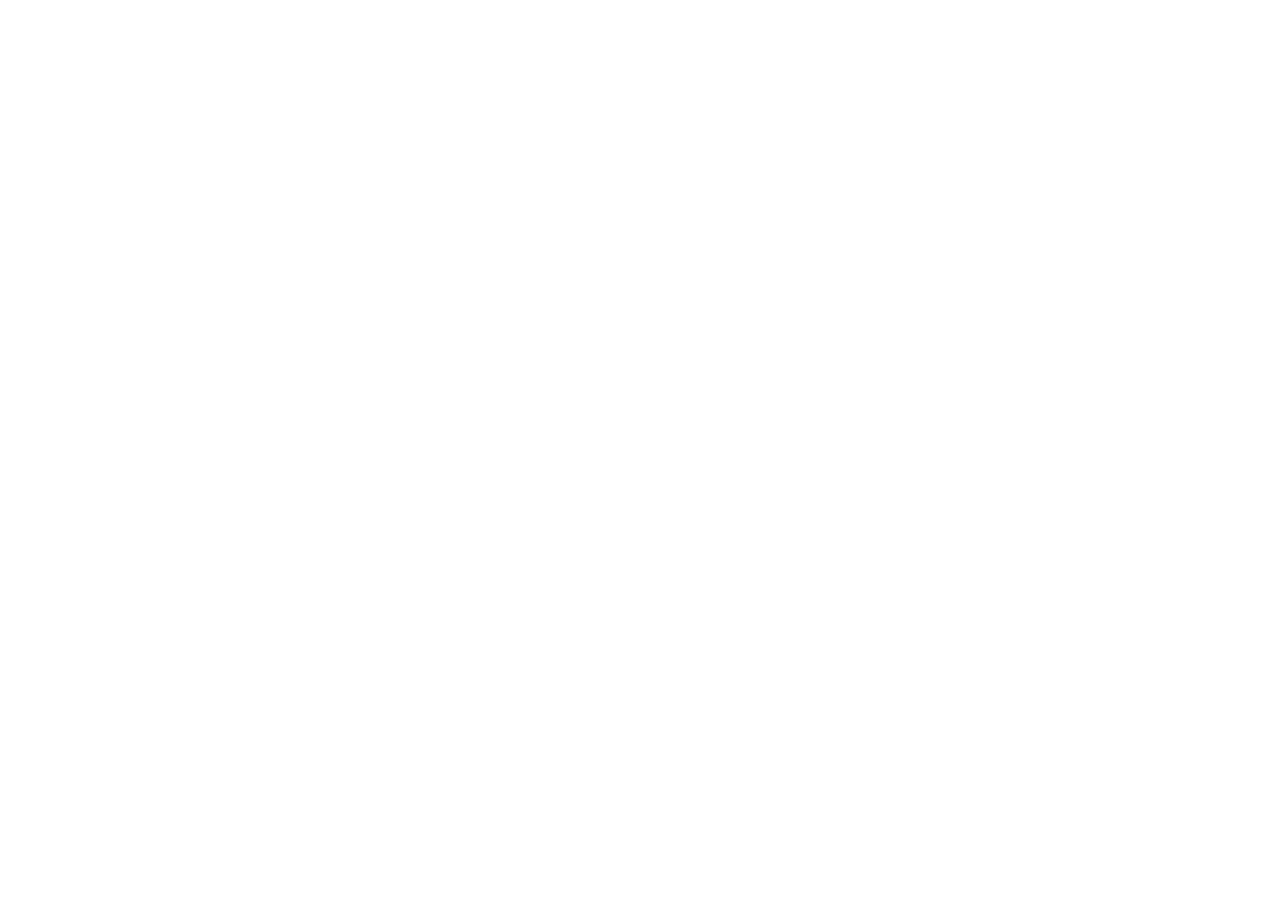
==== Fase_1/AdivinaNumero/index.html @ e636d535 "Introduccion al poryecto del curso" ====
<!DOCTYPE html>
<html lang="es">
<head>
    <meta charset="UTF-8">
    <meta name="viewport" content="width=device-width, initial-scale=1.0">
    <title>Document</title>
</head>
<body>
<!--
    codigo llamado desde el archivo app.js para ejecutarlo en el navegador
-->
<script src="./app.js"></script>
</body>
</html>
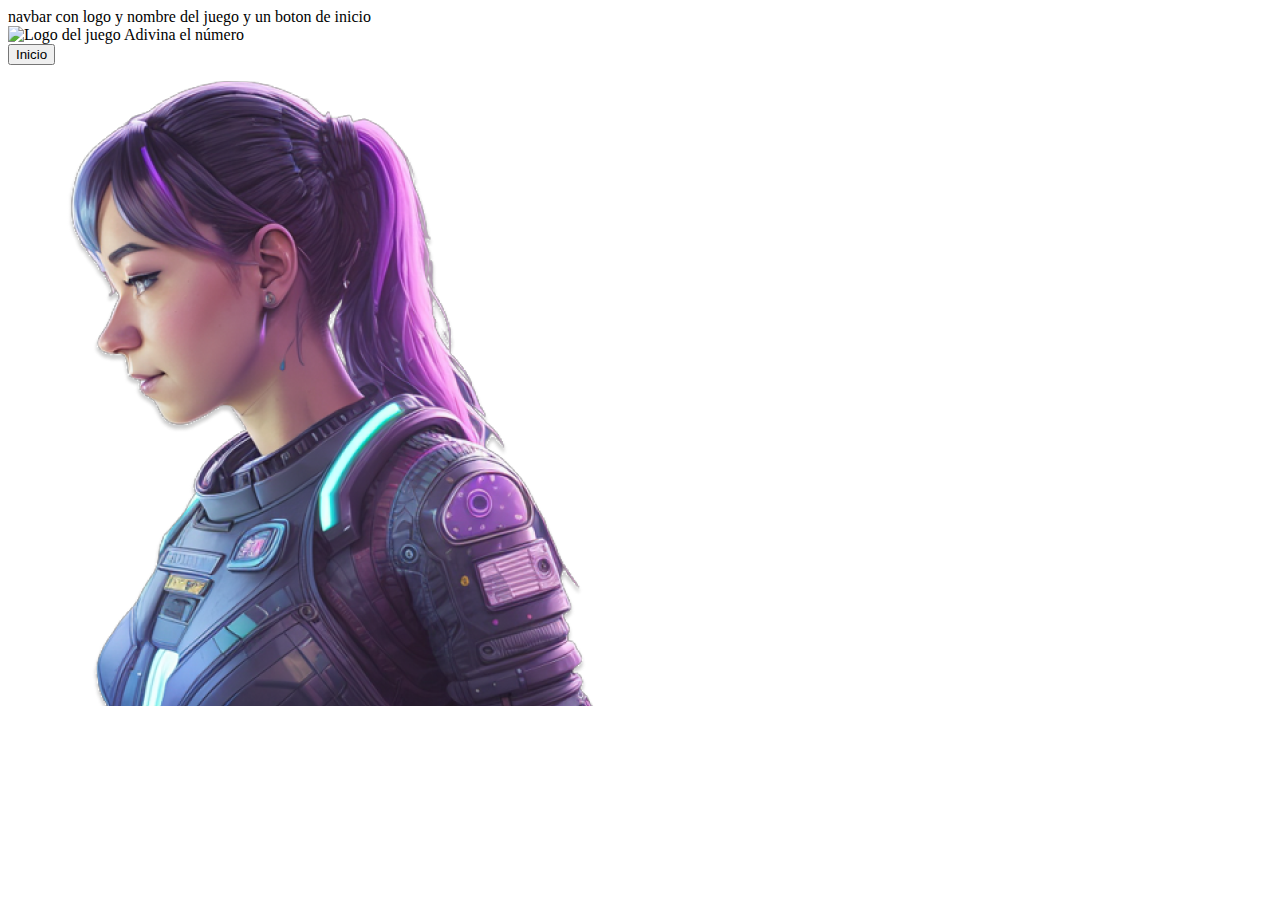
==== commit 1cc822eb: "Base del html" ====
--- a/Fase_1/AdivinaNumero/index.html
+++ b/Fase_1/AdivinaNumero/index.html
@@ -3,12 +3,43 @@
 <head>
     <meta charset="UTF-8">
     <meta name="viewport" content="width=device-width, initial-scale=1.0">
-    <title>Document</title>
+    <title>Adivina el numero</title>
 </head>
 <body>
-<!--
-    codigo llamado desde el archivo app.js para ejecutarlo en el navegador
--->
-<script src="./app.js"></script>
+    <header>
+    navbar con logo y nombre del juego y un boton de inicio
+    <nav>
+        <div class="logo">
+            <img src="logo.png" alt="Logo del juego">
+            <span>Adivina el número</span>
+        </div>
+        <button onclick="iniciarJuego()">Inicio</button>
+    </nav>
+    </header>
+    <section>
+        <article>
+            <figure>
+                <img src="./Assets/ia.png" alt="AI">
+                <figcaption></figcaption>
+            </figure>
+        </article>
+        <article>
+            <figure>
+                <img>
+                <figcaption></figcaption>
+            </figure>
+        </article>
+        <article>
+            <figure>
+                <img>
+                <figcaption></figcaption>
+            </figure>
+        </article>
+    </section>
+    <footer>
+
+    </footer>
+    <!--codigo llamado desde el archivo app.js para ejecutarlo en el navegador-->
+    <script src="./app.js"></script>
 </body>
 </html>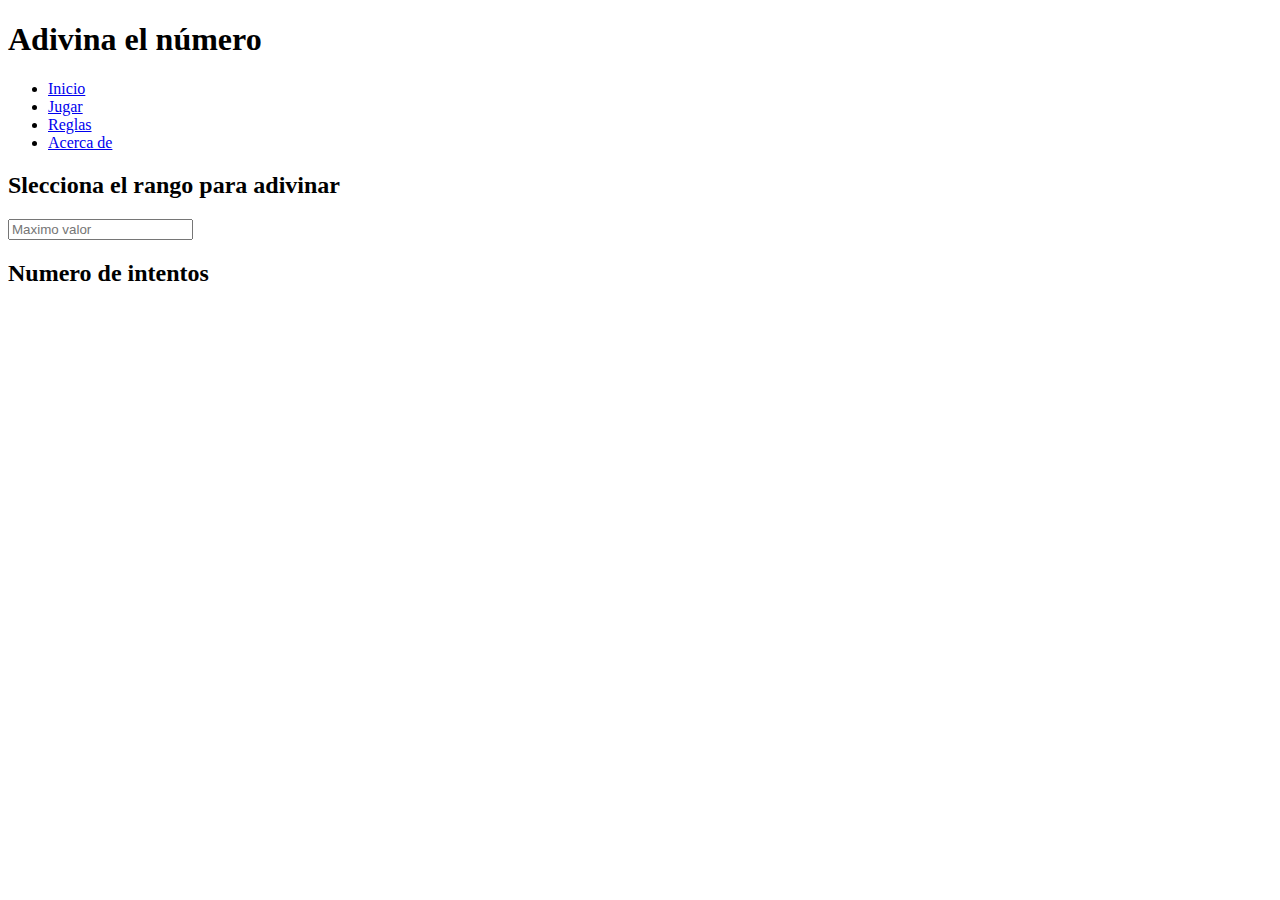
==== commit 77099714: "Trabajando en el html" ====
--- a/Fase_1/AdivinaNumero/index.html
+++ b/Fase_1/AdivinaNumero/index.html
@@ -7,33 +7,22 @@
 </head>
 <body>
     <header>
-    navbar con logo y nombre del juego y un boton de inicio
+    <h1>Adivina el número</h1>
     <nav>
-        <div class="logo">
-            <img src="logo.png" alt="Logo del juego">
-            <span>Adivina el número</span>
-        </div>
-        <button onclick="iniciarJuego()">Inicio</button>
-    </nav>
+        <ul>
+            <li><a href="#">Inicio</a></li>
+            <li><a href="#">Jugar</a></li>
+            <li><a href="#">Reglas</a></li>
+            <li><a href="#">Acerca de</a></li>
+        </ul>
     </header>
     <section>
         <article>
-            <figure>
-                <img src="./Assets/ia.png" alt="AI">
-                <figcaption></figcaption>
-            </figure>
+            <h2>Slecciona el rango para adivinar</h2>
+            <input type="text" id="min" placeholder="Maximo valor">
         </article>
         <article>
-            <figure>
-                <img>
-                <figcaption></figcaption>
-            </figure>
-        </article>
-        <article>
-            <figure>
-                <img>
-                <figcaption></figcaption>
-            </figure>
+            <h2>Numero de intentos</h2>
         </article>
     </section>
     <footer>
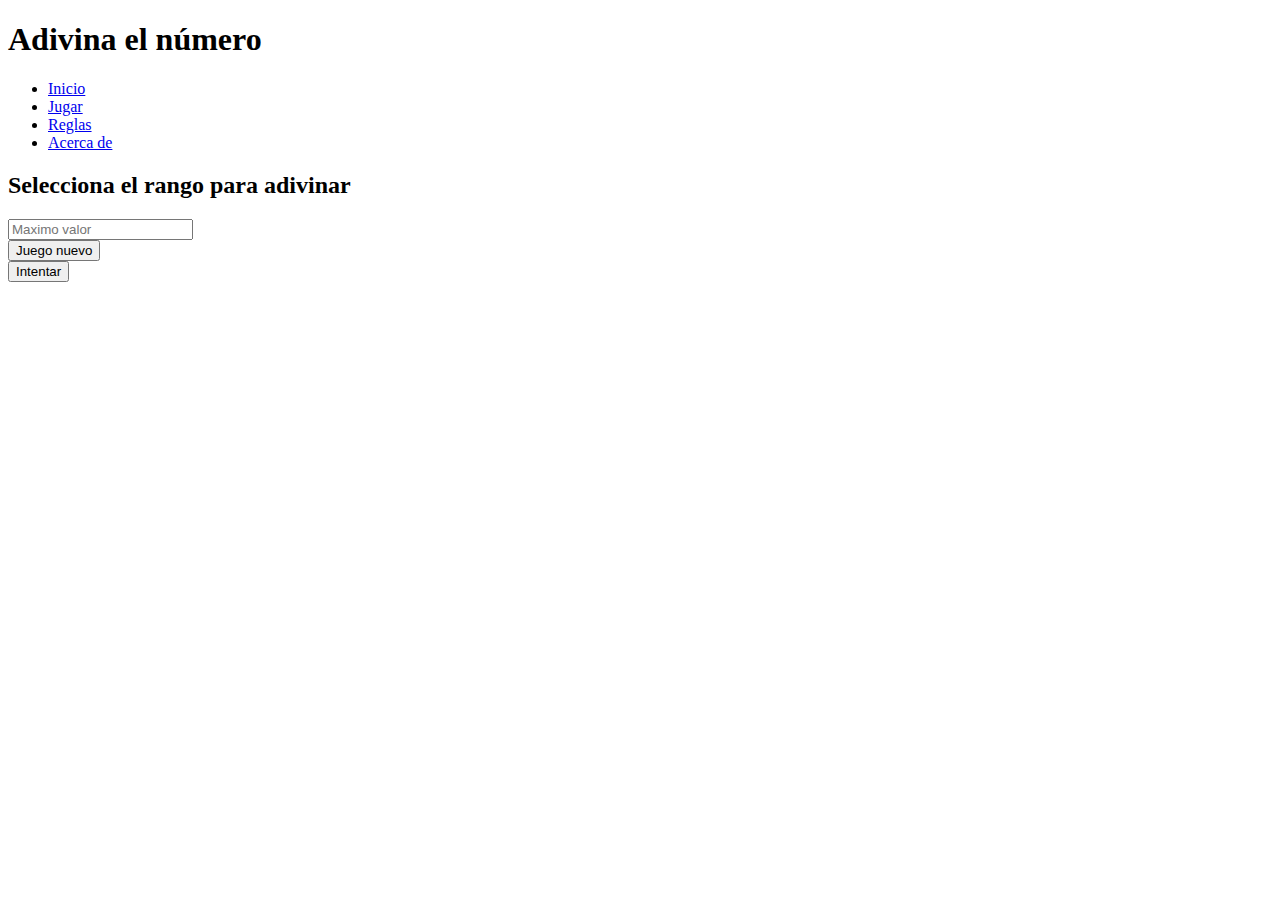
==== commit 53903290: "Trabajando en el html" ====
--- a/Fase_1/AdivinaNumero/index.html
+++ b/Fase_1/AdivinaNumero/index.html
@@ -18,11 +18,16 @@
     </header>
     <section>
         <article>
-            <h2>Slecciona el rango para adivinar</h2>
-            <input type="text" id="min" placeholder="Maximo valor">
+            <h2>Selecciona el rango para adivinar</h2>
+            <input type="text" id="maxRange" placeholder="Maximo valor">
         </article>
         <article>
-            <h2>Numero de intentos</h2>
+            <article>
+                <button id="newGame">Juego nuevo</button>
+            </article>
+            <article>
+                <button id="playButton">Intentar</button>
+            </article>
         </article>
     </section>
     <footer>
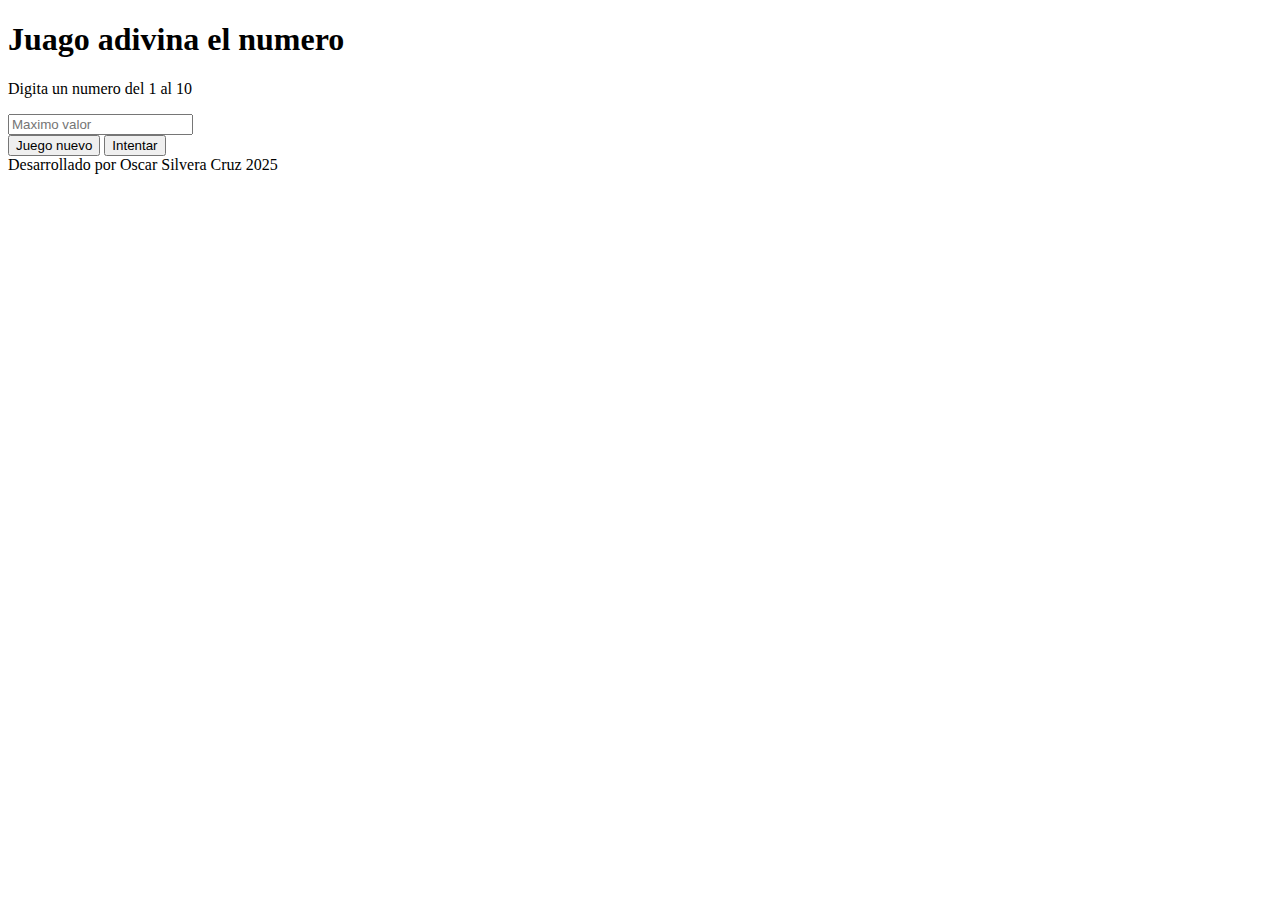
==== commit 4c156a54: "Manipulando el dom, asignando valor al h1 y p desde js" ====
--- a/Fase_1/AdivinaNumero/index.html
+++ b/Fase_1/AdivinaNumero/index.html
@@ -7,31 +7,20 @@
 </head>
 <body>
     <header>
-    <h1>Adivina el número</h1>
-    <nav>
-        <ul>
-            <li><a href="#">Inicio</a></li>
-            <li><a href="#">Jugar</a></li>
-            <li><a href="#">Reglas</a></li>
-            <li><a href="#">Acerca de</a></li>
-        </ul>
+        <h1></h1>
     </header>
-    <section>
-        <article>
-            <h2>Selecciona el rango para adivinar</h2>
+    <Main>
+        <section>
+            <p></p>
             <input type="text" id="maxRange" placeholder="Maximo valor">
-        </article>
-        <article>
-            <article>
+        </section>
+        <section>
                 <button id="newGame">Juego nuevo</button>
-            </article>
-            <article>
                 <button id="playButton">Intentar</button>
-            </article>
-        </article>
-    </section>
+        </section>
+    </Main>
     <footer>
-
+        Desarrollado por Oscar Silvera Cruz 2025
     </footer>
     <!--codigo llamado desde el archivo app.js para ejecutarlo en el navegador-->
     <script src="./app.js"></script>
